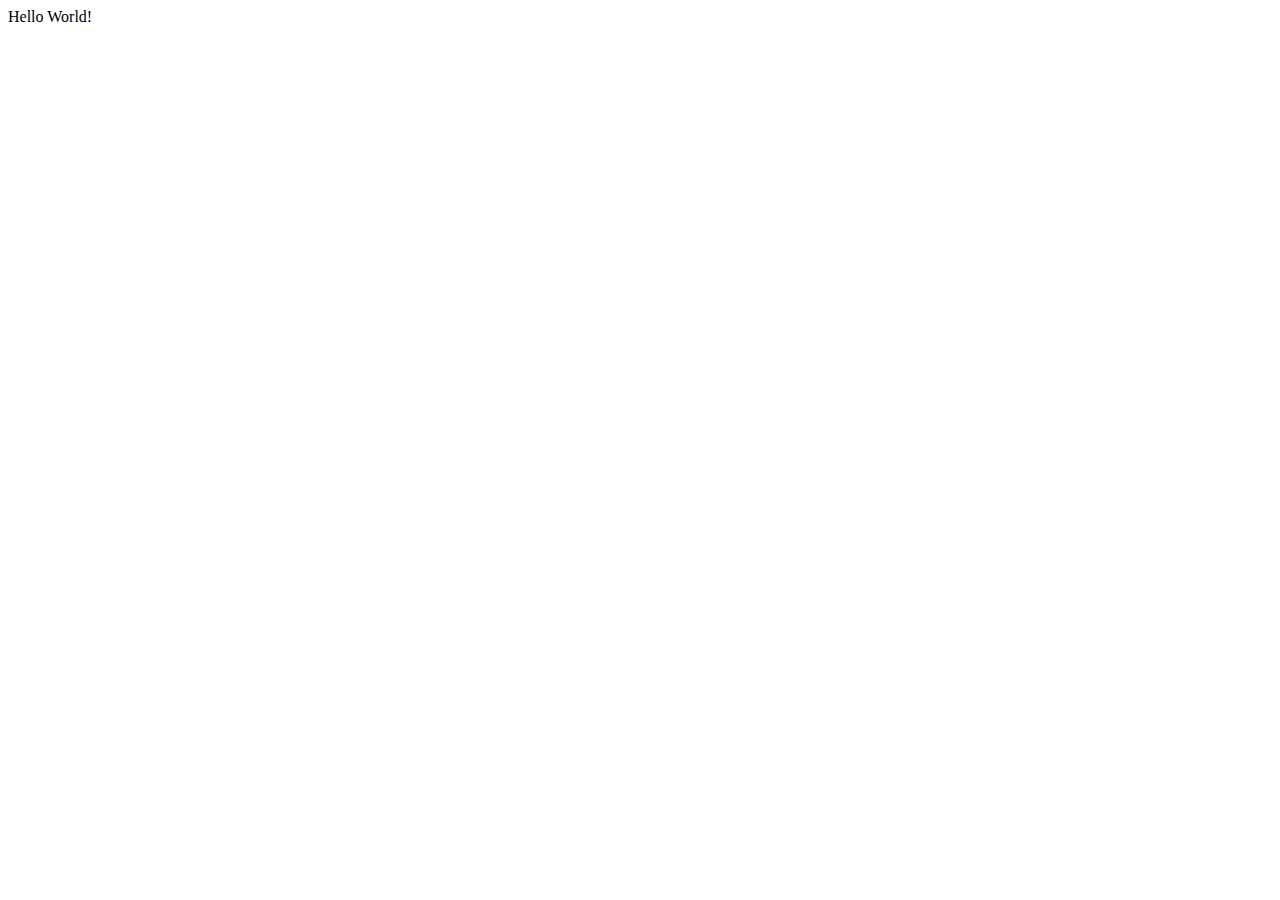
==== hausarbeit/index.html @ e50679d4 "init" ====
<!doctype html>
<html lang="de">
  <head>
    <meta charset="utf-8">
    <title>Meine Seite</title>
    <meta name="description" content="">
    <meta name="viewport" content="width=device-width, initial-scale=1">
  
    <!-- CSS -->
    <link rel="stylesheet" href="reset.css" >
    <link rel="stylesheet" href="stylesheet.css" >

  </head>
  <body>
    Hello World!
  </body>
</html>
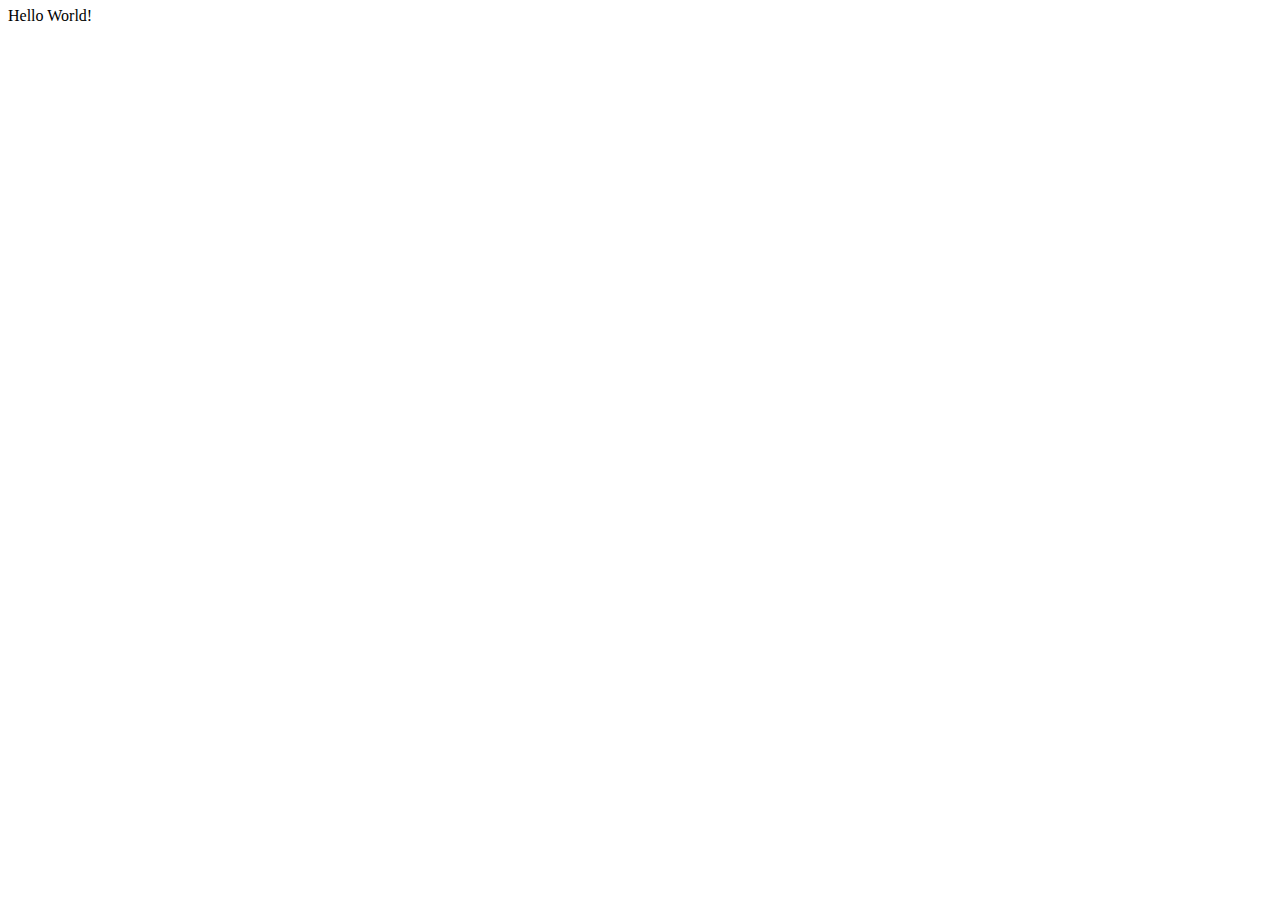
==== commit 1c819498: "fix css base name" ====
--- a/hausarbeit/index.html
+++ b/hausarbeit/index.html
@@ -7,7 +7,7 @@
     <meta name="viewport" content="width=device-width, initial-scale=1">
   
     <!-- CSS -->
-    <link rel="stylesheet" href="reset.css" >
+    <link rel="stylesheet" href="base.css" >
     <link rel="stylesheet" href="stylesheet.css" >
 
   </head>
--- a/hausarbeit/base.css
+++ b/hausarbeit/base.css
@@ -0,0 +1,41 @@
+/* HTML5 display-role reset for older browsers */
+article, aside, details, figcaption, figure, 
+footer, header, hgroup, menu, nav, section {
+	display: block;
+}
+body {
+	line-height: 1;
+}
+html {
+  box-sizing: border-box;
+}
+*, *:before, *:after {
+  box-sizing: inherit;
+}
+
+.row:after {
+  content: ".";
+  clear: both;
+  display: block;
+  visibility: hidden;
+  height: 0px;
+}
+
+.col-12 {
+  display: block;
+}
+.col-6,
+.col-4,
+.col-3 {
+  float: left;
+  display: block;
+}
+.col-6 {
+  width: 50%;
+}
+.col-4 {
+  width: 33.333%;
+}
+.col-3 {
+  width: 25%;
+}
